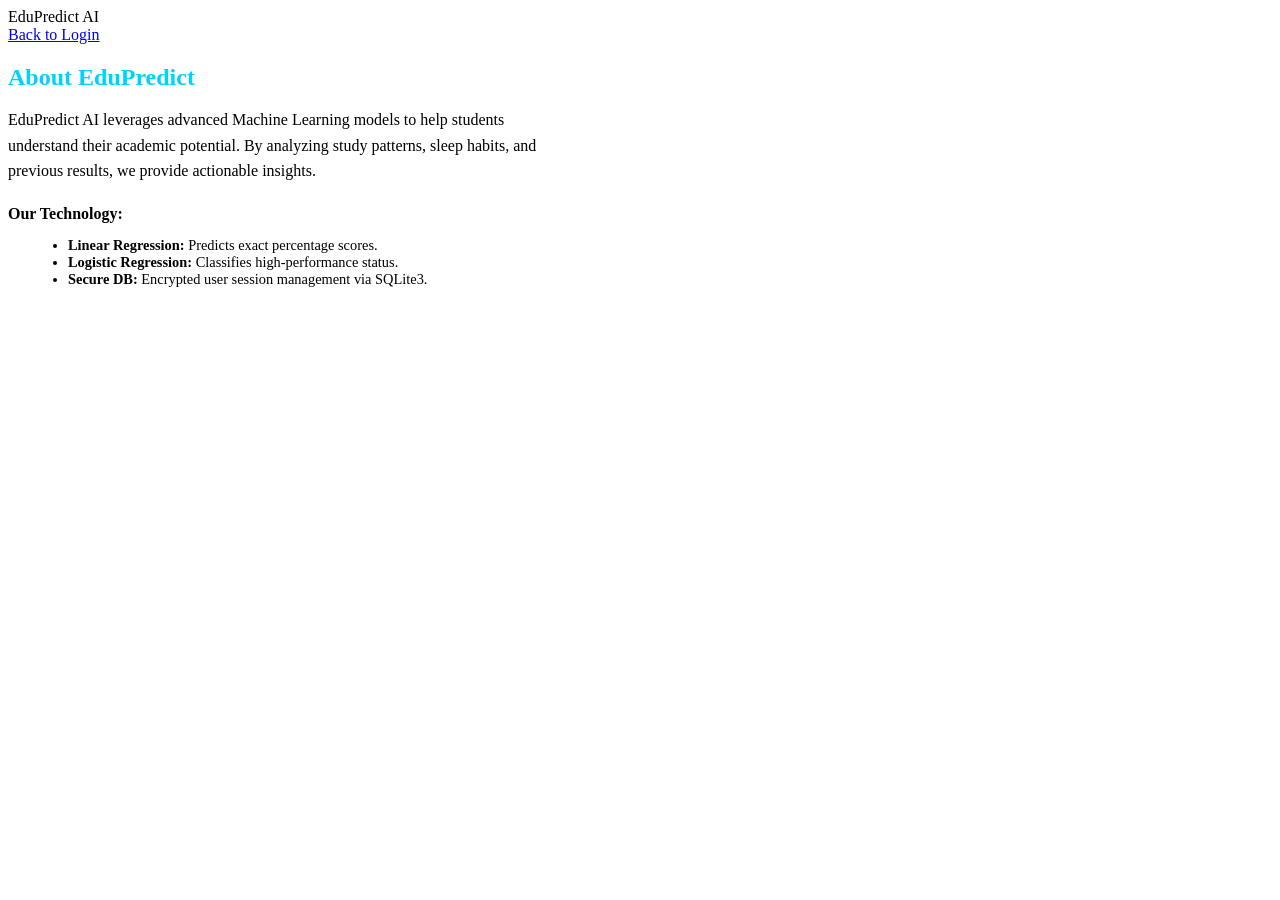
==== templates/about.html @ 16fcd2ed "add new" ====
<!DOCTYPE html>
<html>
<head>
    <title>About Us - EduPredict</title>
    <link rel="stylesheet" href="{{ url_for('static', filename='style.css') }}">
</head>
<body>
    <nav class="navbar">
        <div class="logo">EduPredict AI</div>
        <div class="nav-links"><a href="/login">Back to Login</a></div>
    </nav>
    <div class="main-wrapper">
        <div class="container" style="width: 550px; text-align: left;">
            <h2 style="color: #00d2ff; margin-bottom: 15px;">About EduPredict</h2>
            <p style="line-height: 1.6; margin-bottom: 20px;">
                EduPredict AI leverages advanced Machine Learning models to help students understand their academic potential. By analyzing study patterns, sleep habits, and previous results, we provide actionable insights.
            </p>
            <h4 style="margin-bottom: 10px;">Our Technology:</h4>
            <ul style="margin-left: 20px; font-size: 0.9rem;">
                <li><b>Linear Regression:</b> Predicts exact percentage scores.</li>
                <li><b>Logistic Regression:</b> Classifies high-performance status.</li>
                <li><b>Secure DB:</b> Encrypted user session management via SQLite3.</li>
            </ul>
        </div>
    </div>
</body>
</html>
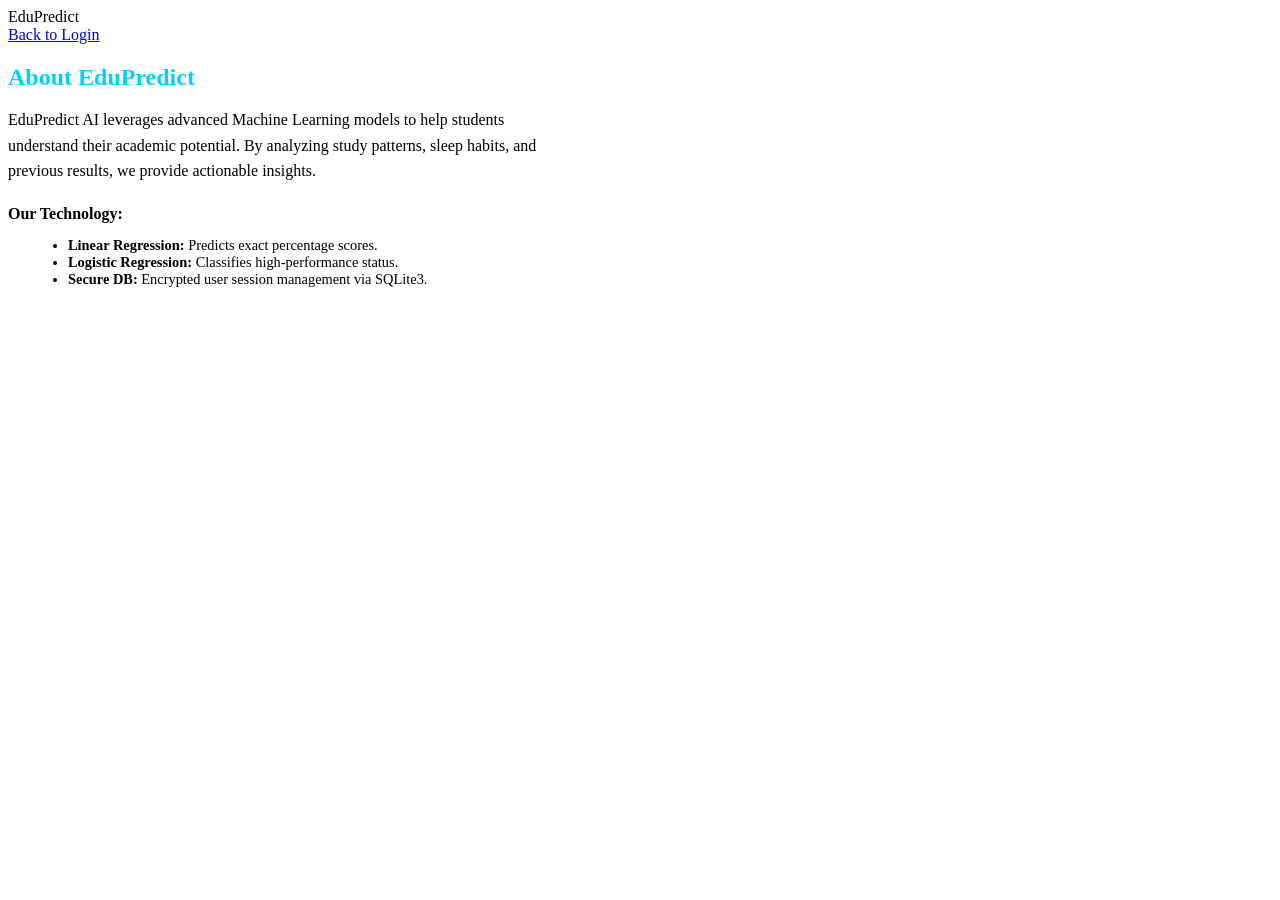
==== commit 15553c8f: "update all pages" ====
--- a/templates/about.html
+++ b/templates/about.html
@@ -6,7 +6,7 @@
 </head>
 <body>
     <nav class="navbar">
-        <div class="logo">EduPredict AI</div>
+        <div class="logo">EduPredict</div>
         <div class="nav-links"><a href="/login">Back to Login</a></div>
     </nav>
     <div class="main-wrapper">
